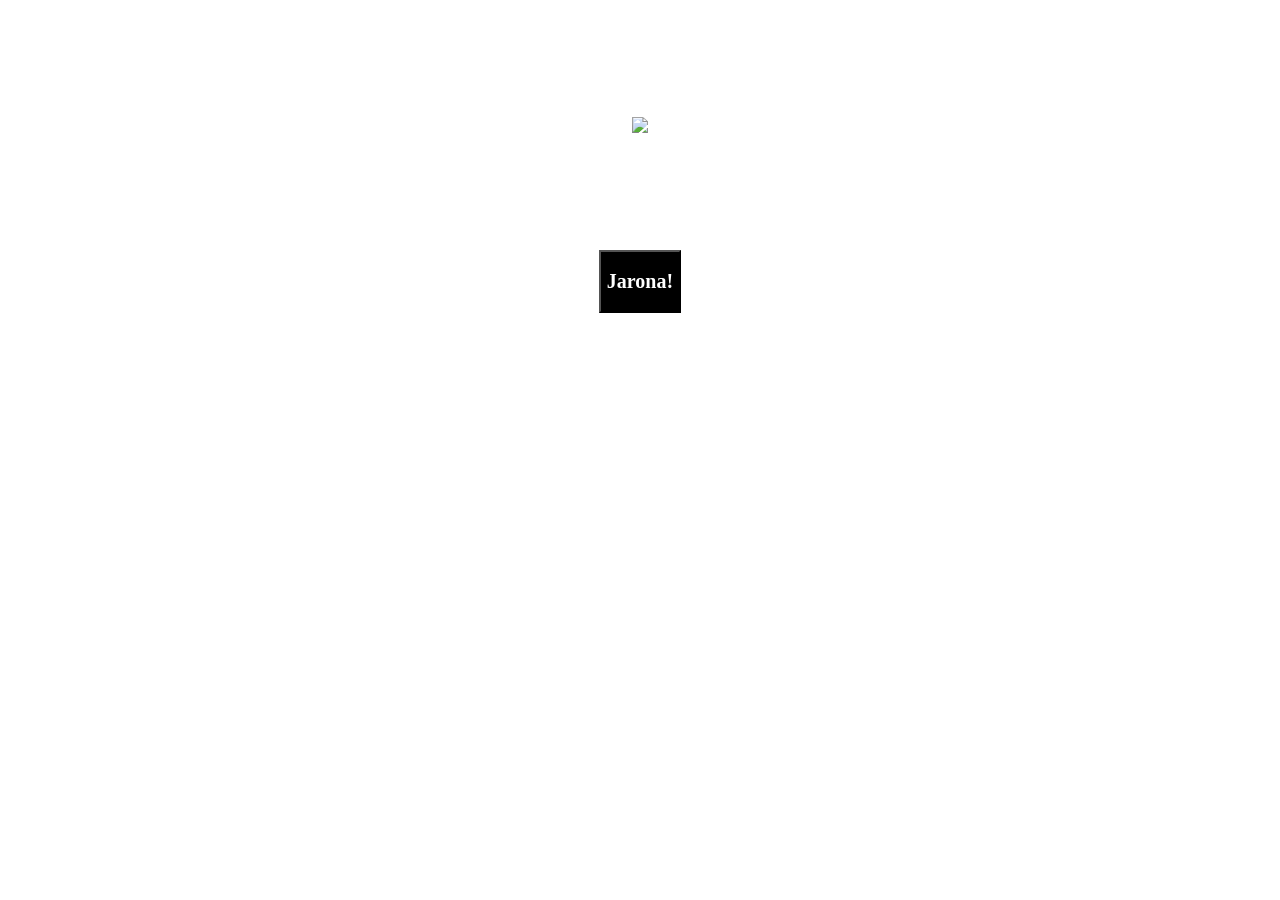
==== index.html @ 5ce16e4e "Add files via upload" ====
<!doctype html>

<html>
	
	<head>
		<link rel="stylesheet" href="styleIndex.css">
		<title> Flower Man </title>
	</head>
	
	<body>
		
		<!-- Title -->
		<h1> ✮`,— <b> <i> The Chapter 5 DW Cast </i></b>.ᐟ.ᐟ </h1>
		<small> Your dad's my best friend! </small>
		
		<br> <br>
		
		<!-- Image -->
		<img src="img/omegaflowery.gif" width = 150>
		
		<br> <br> <br> <br>
		
		<!-- Button -->
		<h3> ⌗ᆞ› Who's the main boss? </h3>
		<a href="flowery.html"> <button> <h2> Jarona! </h2> </button> </a> 
		
	</body>
	
</html>
---- styleIndex.css ----
@font-face {
    font-family: 'Determination';
    src: url('fonts/DeterminationMono.ttf') format('truetype');
}

body{
	font-family:"Determination";
	color: white;
	text-align: center;
	background-image: url("img/battlebg.gif");
    background-position: center;
}

button{
	background-color: black;
	color:white;
	font-family:"Determination";
}

button:hover{
	background-color: white;
	color:black;
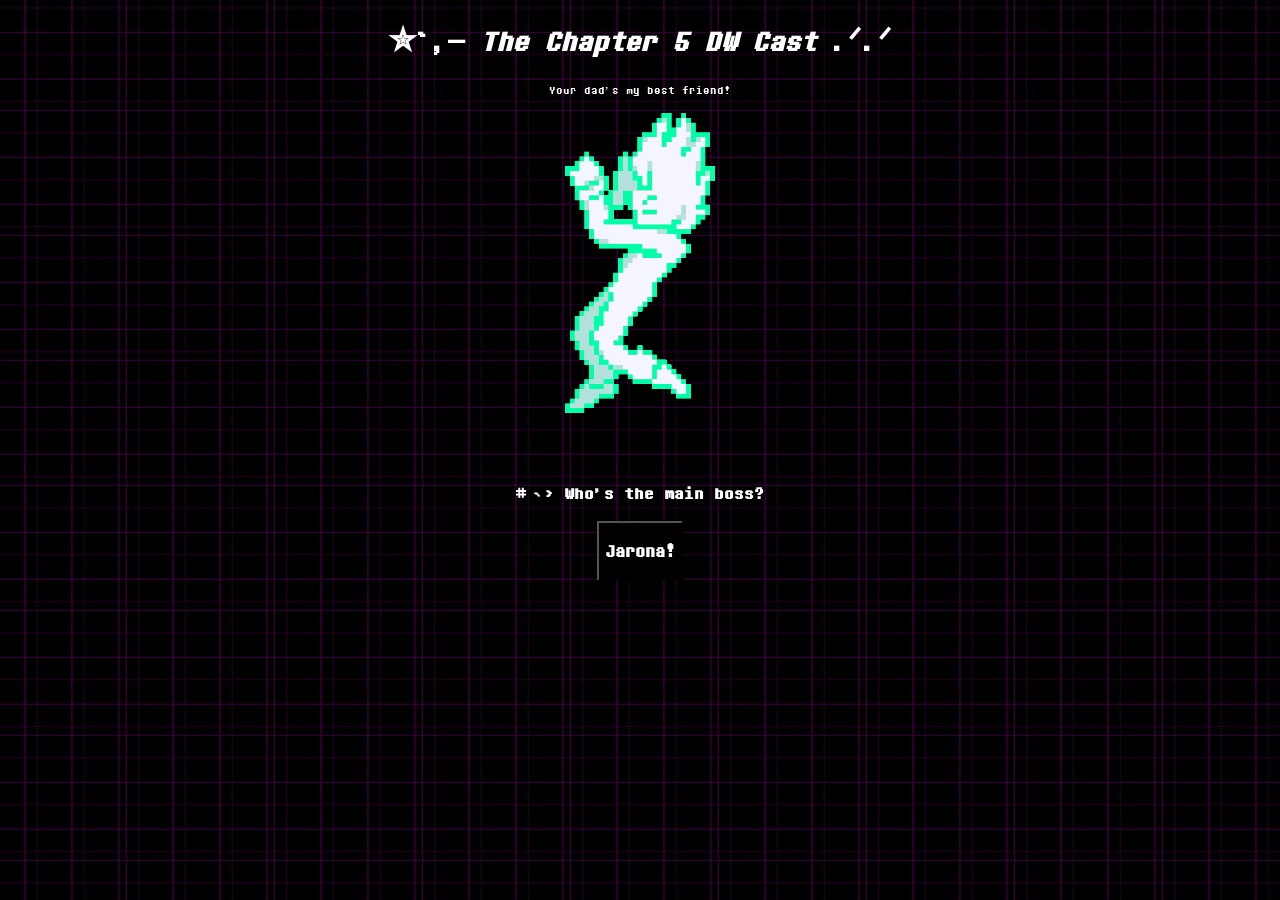
==== commit da458305: "Update index.html" ====
--- a/index.html
+++ b/index.html
@@ -4,7 +4,7 @@
 	
 	<head>
 		<link rel="stylesheet" href="styleIndex.css">
-		<title> Flower Man </title>
+		<title> Chapter 5 </title>
 	</head>
 	
 	<body>
@@ -26,4 +26,4 @@
 		
 	</body>
 	
-</html>+</html>
